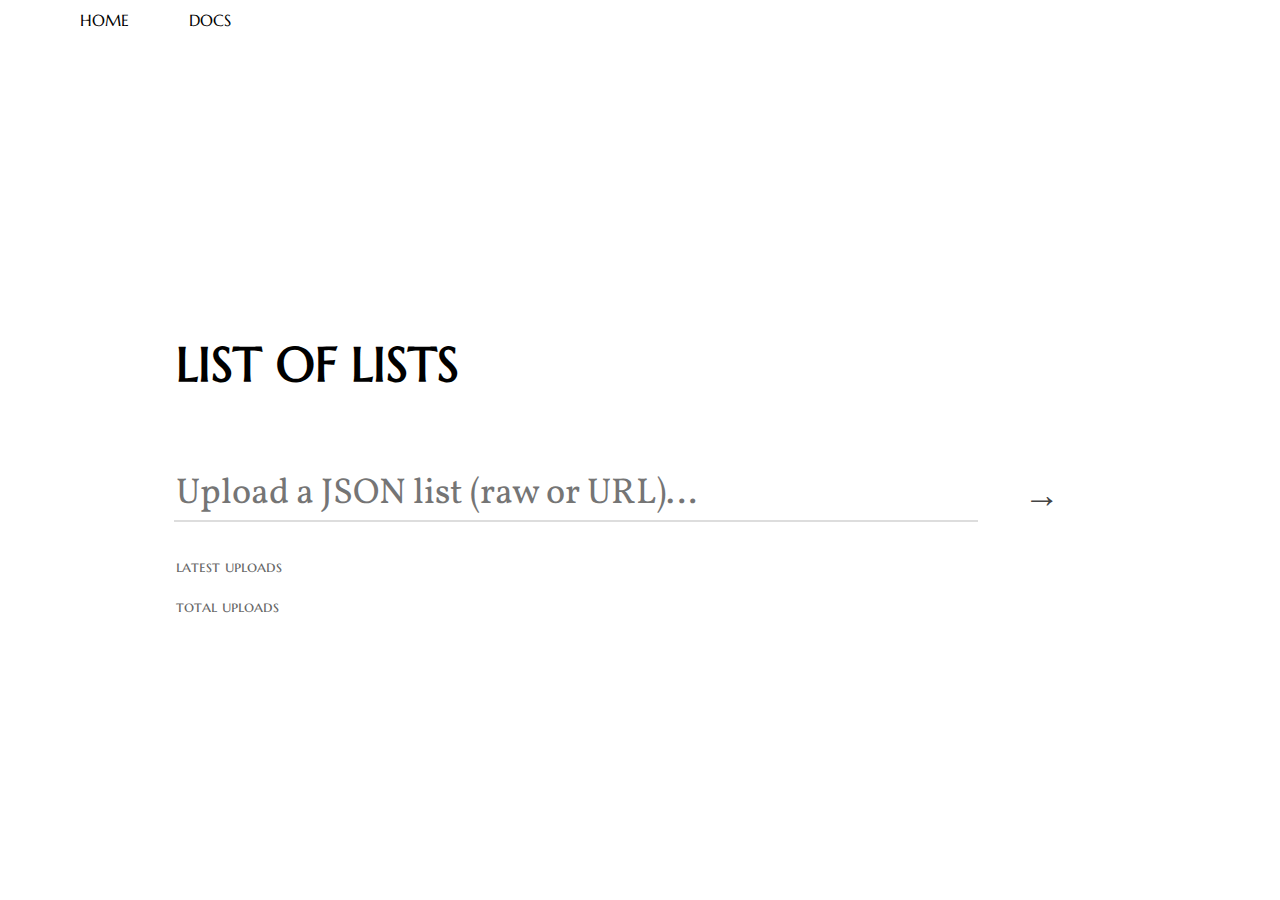
==== public/index.html @ 6268cc63 "Rename lol.css to base.css" ====
<!DOCTYPE html>
<html>
<head>
    <meta http-equiv="Content-Type" content="text/html; charset=utf-8">
    <meta content="True" name="HandheldFriendly">
    <meta name="viewport" content="width=device-width; initial-scale=1.0; maximum-scale=1.0; user-scalable=0;">
    <meta name="viewport" content="width=device-width">

    <title>List of Lists</title>

    <link href='http://fonts.googleapis.com/css?family=Marcellus|Marcellus+SC&amp;subset=latin,latin-ext' rel='stylesheet' type='text/css'>
    <link href='http://fonts.googleapis.com/css?family=Vollkorn:400,700,400italic,700italic' rel='stylesheet' type='text/css'>
    <link rel="stylesheet" href="stylesheets/base.css" type="text/css">
    <link id="injected-style" rel="stylesheet" href="" type="text/css">

    <script src="http://ajax.googleapis.com/ajax/libs/jquery/1.10.2/jquery.min.js"></script>
    <script src="js/lol.js"></script>
</head>
<body>
    <nav>
        <ul class="nav-links">
            <!-- Defined in predefined_lists.json -->
        </ul>
    </nav>

    <!-- Landing Page -->
    <div class="landing">
        <h1 class="site-title">LIST OF LISTS</h1>

        <form name="load-list-form" action="/upload" method="post">
            <input class="load-list-input" name="post[input]" type="text" placeholder="Upload a JSON list (raw or URL)&hellip;"></input>
            <input class="load-list-submit" type="submit" value="&rarr;">
        </form>

        <div class="statistics">
            <h2>latest uploads</h2>
            <ul class="latest-uploads"></ul>
            <div class="total-uploads"></div>
        </div>
    </div>

    <!-- Lists -->
    <div class="list">
        <header class="list-header">
            <h1 class="list-title"></h1>
            <p class="list-subtitle"></p>
        </header>
        <ol class="entries"></ol>
    </div>

    <!-- Templates-->
    <div class="template" id="dummy-entry">
        <li class="entry">
            <div class="label"></div>
            <div class="image-container"></div>
            <div class="text">
               <div class="title"></div>
               <div class="subtitle"></div>
               <div class="subsubtitle"></div>
               <div class="writeup"></div>
               <div class="note"></div>
               <ul class="links"></ul>
            </div>
        </li>
    </div>

    <div class="template" id="dummy-latest-entry">
        <li class="latest-entry">
            <a class="list-link" href="#" data-url=""></a>
        </li>
    </div>

    <div class="template" id="dummy-link">
        <li class="entry-link"><a href=""></a></li>
    </div>

    <div class="template" id="dummy-nav-link">
        <li class="page list-link"><a href="#"></a></li>
    </div>
</body>
</html>
---- public/stylesheets/base.css ----
html {
    margin: 0;
    padding: 0;
    width: 100%;
    height: 100%;
    font-size: 62.5%;
}

body {
    display: flex;
    flex-direction: column;
    margin: 0;
    padding: 0;
    width: 100%;
    height: 100%;
    -moz-font-feature-settings: "liga=1, dlig=1";
    -moz-font-feature-settings: "liga", "dlig";
    -ms-font-feature-settings: "liga", "dlig";
    -webkit-font-feature-settings: "liga", "dlig";
    font-feature-settings: "liga", "dlig";
    word-wrap: break-word;
}

nav {
    min-height: 5rem;
}

nav ul {
    display: flex;
    flex-direction: row;
}

nav li {
    font-size: 1.6rem;
    font-family: 'Marcellus SC', serif;
    list-style-type: none;
}

nav a {
    padding: 1rem 2rem;
    margin: 0 0 0 2rem;
}

nav a:active {
    background-color: #eee;
}

a {
    text-decoration: none;
    color: #000;
}

a:hover {
    background-color: #ddd;
}

a:visited {
    color: #000;
}

nav .active-page {
    background-color: #ddd;
}

.landing {
    display: flex;
    align-items: center;
    justify-content: center;
    flex-direction: column;
    height: 100%;
    width: 100%;
}

.load-list-input {
    width: 75%;
    max-width: 80rem;
    font-size: 3.6rem;
    font-family: 'Vollkorn', Georgia, serif;
    border: 0;
    border-bottom: solid #ddd 2px;
}

.load-list-submit {
    width: 10%;
    border: 0;
    padding: 2rem;
    font-size: 3.6rem;
    min-height: 100%;
    background-color: transparent;
    color: #444;
    cursor: pointer;
}

.load-list-submit:hover {
    background-color: #ddd;
}

.landing form {
    display: flex;
    align-items: center;
    justify-content: center;
    width: 100%;
}

.landing .statistics {
    display: flex;
    flex-direction: column;
    max-width: calc(80rem + 10%);
    width: 85%;
    color: #666;
}

.landing .statistics h2 {
    font-weight: normal;
    font-family:'Marcellus SC', serif;
    margin: 2rem 0 0 0;
    font-size: 1.6rem;
}

.landing .statistics .latest-uploads {
    list-style: none;
    padding: 0;
}

.landing .statistics .latest-entry {
    font-family:'Marcellus SC', serif;
    text-transform: lowercase;
    font-size: 1.6rem;
    padding: 0;
    margin: 0;
}

.landing .total-uploads {
    font-size: 1.6rem;
    font-family:'Marcellus SC', serif;
}

.landing .total-uploads:after {
    content: ' total uploads';
}

.landing .site-title {
    font-family:'Marcellus SC', serif;
    font-size: 4.8rem;
    max-width: calc(80rem + 10%);
    width: 85%;
    margin: 0 0 6rem 0;
}

.list {
    display: none;
}

.list-title {
    font-size: 4.8rem;
    padding: 2rem 2rem 0 2rem;
    margin: 2rem 0 0 0;
    text-align: center;
    text-transform: uppercase;
    font-family:'Marcellus SC', serif;
}

.list-subtitle {
    font-size: 1.2rem;
    font-family:'Marcellus', serif;
    margin: 2rem 0 2rem 0;
    text-align: center;
}

.entries {
    list-style: none;
    padding: 0;
    margin: 2rem 0 0 0;
}

.list-header *:empty, .entries:empty {
    display: none;
}

.entry {
    display: flex;
    flex-direction: row;
    min-height: 30rem;
    background-position: 33% 33%;
    background-size: cover;
    padding: 4rem;
}

.entry div {
    transition: all 0.5s;
}

.label {
    display: flex;
    flex: 2;
    align-items: flex-start;
    justify-content: flex-end;
    padding: 2rem 2rem 0 0;
    font-family: 'Vollkorn', Georgia, serif;
    font-weight: 400;
    font-size: 3.6rem;
    color: #000;
    text-shadow: 0 0 2px rgba(255, 255, 255, 0.3);
}

.image-container {
    display: flex;
    flex: 2;
    background-size: contain;
    background-position: right 0;
    background-repeat: no-repeat;
    min-width: 8rem;
}

.title {
    font-size: 3.6rem;
    margin: 2rem 0 0 0;
    text-transform: uppercase;
    font-family: 'Marcellus SC', serif;
}

.subtitle {
    font-size: 1.2rem;
}

.subsubtitle {
    line-height: 1.5;
    font-size: 1.2rem;
}

.text {
    flex: 10;
    align-items: flex-start;
    justify-content: flex-start;
    padding: 0 2rem 2rem 2rem;
    background: #fff;
    background: rgba(255, 255, 255, 0.9);
    font-family: 'Vollkorn', Georgia, serif;
    font-weight: 400;
}

.writeup {
    -ms-columns: 50rem;
    -moz-columns: 50rem;
    -webkit-columns: 50rem;
    columns: 50rem;
    margin: 2rem 0 0 0;
    min-height: 25%;
    font-size: 1.8rem;
    line-height: 1.5;
    text-align: justify;
}

.writeup p:first-child {
    margin: 0;
}

.writeup .long {
    -moz-column-fill: 'auto';
    -webkit-column-fill: 'auto';
    column-fill: 'auto';
    -webkit-columns: '80rem';
}

.note {
    margin: 2rem 0 0 0;
    font-size: 1.6rem;
}

.links {
    margin: 0 0 0 0;
    padding: 0 0 0 1.8rem;
    font-size: 1.2rem;
    list-style: decimal;
}

.note:not(:empty):before {
    font-style: normal;
    font-family: 'Marcellus SC', serif;
    content: attr(data-label);
}

.template {
    display: none;
}

@media only screen and (min--moz-device-pixel-ratio: 2),
       only screen and (-o-min-device-pixel-ratio: 2/1),
       only screen and (-webkit-min-device-pixel-ratio: 2),
       only screen and (min-device-pixel-ratio: 2),
       only screen and (max-width: 749px) {

    body {
        display: block;
    }

    nav ul {
        display: block;
        text-align: right;
        margin: 0;
        padding: 0;
        white-space: nowrap;
    }

    nav li {
        padding: 2rem 0;
    }

    .text {
        width: calc(100% - 4rem);
    }

    .entry {
        padding: 2rem;
        flex-direction: column;
        align-items: flex-start;
        transition: none;
    }

    .image-container {
        background-position: left 0;
        width: calc(100% - 4rem);
        min-height: 20rem;
        margin: 0 0 2rem 0;
    }
}
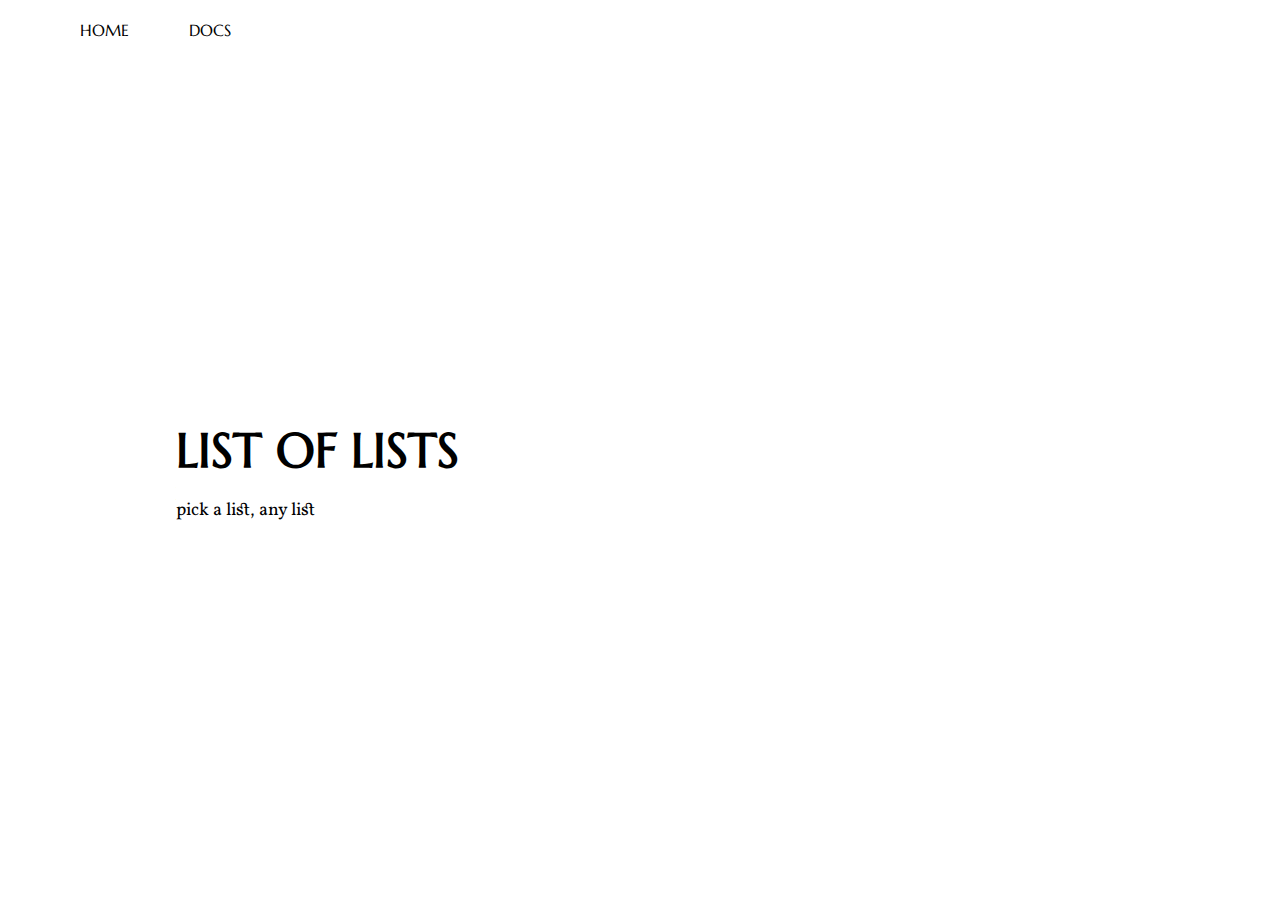
==== commit 57a5d5d0: "Deprecate list uploads" ====
--- a/public/index.html
+++ b/public/index.html
@@ -13,7 +13,8 @@
     <link rel="stylesheet" href="stylesheets/base.css" type="text/css">
     <link id="injected-style" rel="stylesheet" href="" type="text/css">
 
-    <script src="http://ajax.googleapis.com/ajax/libs/jquery/1.10.2/jquery.min.js"></script>
+    <script src="http://ajax.googleapis.com/ajax/libs/jquery/1.12.0/jquery.min.js"></script>
+    <script src="js/blazy.min.js"></script>
     <script src="js/lol.js"></script>
 </head>
 <body>
@@ -26,17 +27,7 @@
     <!-- Landing Page -->
     <div class="landing">
         <h1 class="site-title">LIST OF LISTS</h1>
-
-        <form name="load-list-form" action="/upload" method="post">
-            <input class="load-list-input" name="post[input]" type="text" placeholder="Upload a JSON list (raw or URL)&hellip;"></input>
-            <input class="load-list-submit" type="submit" value="&rarr;">
-        </form>
-
-        <div class="statistics">
-            <h2>latest uploads</h2>
-            <ul class="latest-uploads"></ul>
-            <div class="total-uploads"></div>
-        </div>
+        <p class="site-subtitle">pick a list, any list</p>
     </div>
 
     <!-- Lists -->
@@ -50,9 +41,9 @@
 
     <!-- Templates-->
     <div class="template" id="dummy-entry">
-        <li class="entry">
+        <li class="entry b-lazy">
             <div class="label"></div>
-            <div class="image-container"></div>
+            <div class="image-container b-lazy"></div>
             <div class="text">
                <div class="title"></div>
                <div class="subtitle"></div>
--- a/public/stylesheets/base.css
+++ b/public/stylesheets/base.css
@@ -21,13 +21,10 @@
     word-wrap: break-word;
 }
 
-nav {
-    min-height: 5rem;
-}
-
 nav ul {
     display: flex;
     flex-direction: row;
+    flex-wrap: wrap;
 }
 
 nav li {
@@ -37,8 +34,9 @@
 }
 
 nav a {
+    line-height: 4rem;
+    margin: 0 0 0 2rem;
     padding: 1rem 2rem;
-    margin: 0 0 0 2rem;
 }
 
 nav a:active {
@@ -71,72 +69,11 @@
     width: 100%;
 }
 
-.load-list-input {
-    width: 75%;
-    max-width: 80rem;
-    font-size: 3.6rem;
-    font-family: 'Vollkorn', Georgia, serif;
-    border: 0;
-    border-bottom: solid #ddd 2px;
-}
-
-.load-list-submit {
-    width: 10%;
-    border: 0;
-    padding: 2rem;
-    font-size: 3.6rem;
-    min-height: 100%;
-    background-color: transparent;
-    color: #444;
-    cursor: pointer;
-}
-
-.load-list-submit:hover {
-    background-color: #ddd;
-}
-
 .landing form {
     display: flex;
     align-items: center;
     justify-content: center;
     width: 100%;
-}
-
-.landing .statistics {
-    display: flex;
-    flex-direction: column;
-    max-width: calc(80rem + 10%);
-    width: 85%;
-    color: #666;
-}
-
-.landing .statistics h2 {
-    font-weight: normal;
-    font-family:'Marcellus SC', serif;
-    margin: 2rem 0 0 0;
-    font-size: 1.6rem;
-}
-
-.landing .statistics .latest-uploads {
-    list-style: none;
-    padding: 0;
-}
-
-.landing .statistics .latest-entry {
-    font-family:'Marcellus SC', serif;
-    text-transform: lowercase;
-    font-size: 1.6rem;
-    padding: 0;
-    margin: 0;
-}
-
-.landing .total-uploads {
-    font-size: 1.6rem;
-    font-family:'Marcellus SC', serif;
-}
-
-.landing .total-uploads:after {
-    content: ' total uploads';
 }
 
 .landing .site-title {
@@ -144,7 +81,14 @@
     font-size: 4.8rem;
     max-width: calc(80rem + 10%);
     width: 85%;
-    margin: 0 0 6rem 0;
+    margin: 0;
+}
+
+.landing .site-subtitle {
+    font-family:'Vollkorn', Georgia, serif;
+    font-size: 1.8rem;
+    max-width: calc(80rem + 10%);
+    width: 85%;
 }
 
 .list {
@@ -240,10 +184,6 @@
 }
 
 .writeup {
-    -ms-columns: 50rem;
-    -moz-columns: 50rem;
-    -webkit-columns: 50rem;
-    columns: 50rem;
     margin: 2rem 0 0 0;
     min-height: 25%;
     font-size: 1.8rem;
@@ -262,6 +202,13 @@
     -webkit-columns: '80rem';
 }
 
+.columnar-text {
+    -ms-columns: 50rem;
+    -moz-columns: 50rem;
+    -webkit-columns: 50rem;
+    columns: 50rem;
+}
+
 .note {
     margin: 2rem 0 0 0;
     font-size: 1.6rem;
@@ -294,16 +241,8 @@
         display: block;
     }
 
-    nav ul {
-        display: block;
-        text-align: right;
-        margin: 0;
-        padding: 0;
-        white-space: nowrap;
-    }
-
     nav li {
-        padding: 2rem 0;
+        padding: 1rem 0;
     }
 
     .text {
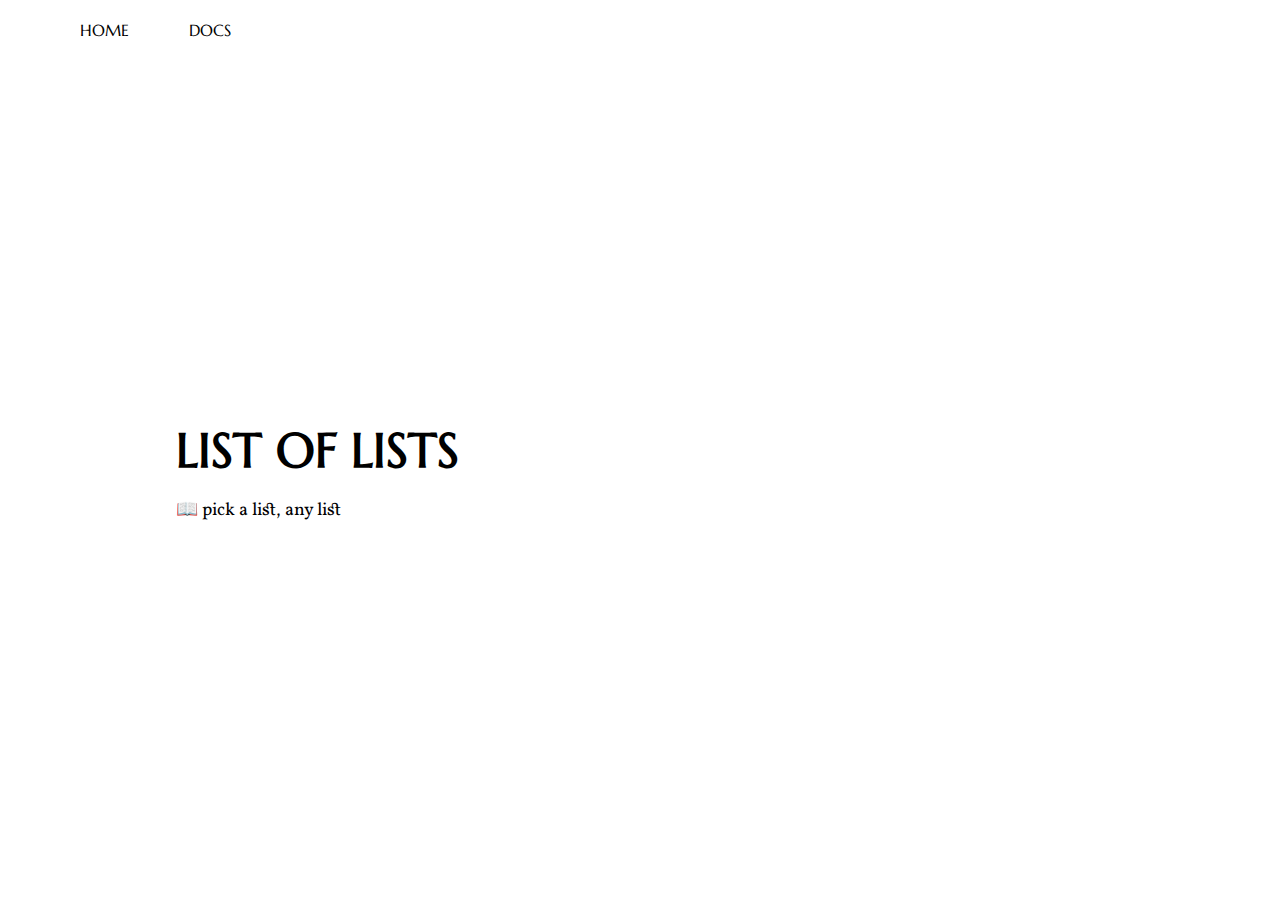
==== commit c67794c4: "Add default fallback for nav links" ====
--- a/public/index.html
+++ b/public/index.html
@@ -20,14 +20,14 @@
 <body>
     <nav>
         <ul class="nav-links">
-            <!-- Defined in predefined_lists.json -->
+            <!-- Defined in nav_links.json -->
         </ul>
     </nav>
 
     <!-- Landing Page -->
     <div class="landing">
         <h1 class="site-title">LIST OF LISTS</h1>
-        <p class="site-subtitle">pick a list, any list</p>
+        <p class="site-subtitle"><a href="https://github.com/gyng/listoflists/" title="GitHub">&#x1f4d6;</a> pick a list, any list</p>
     </div>
 
     <!-- Lists -->
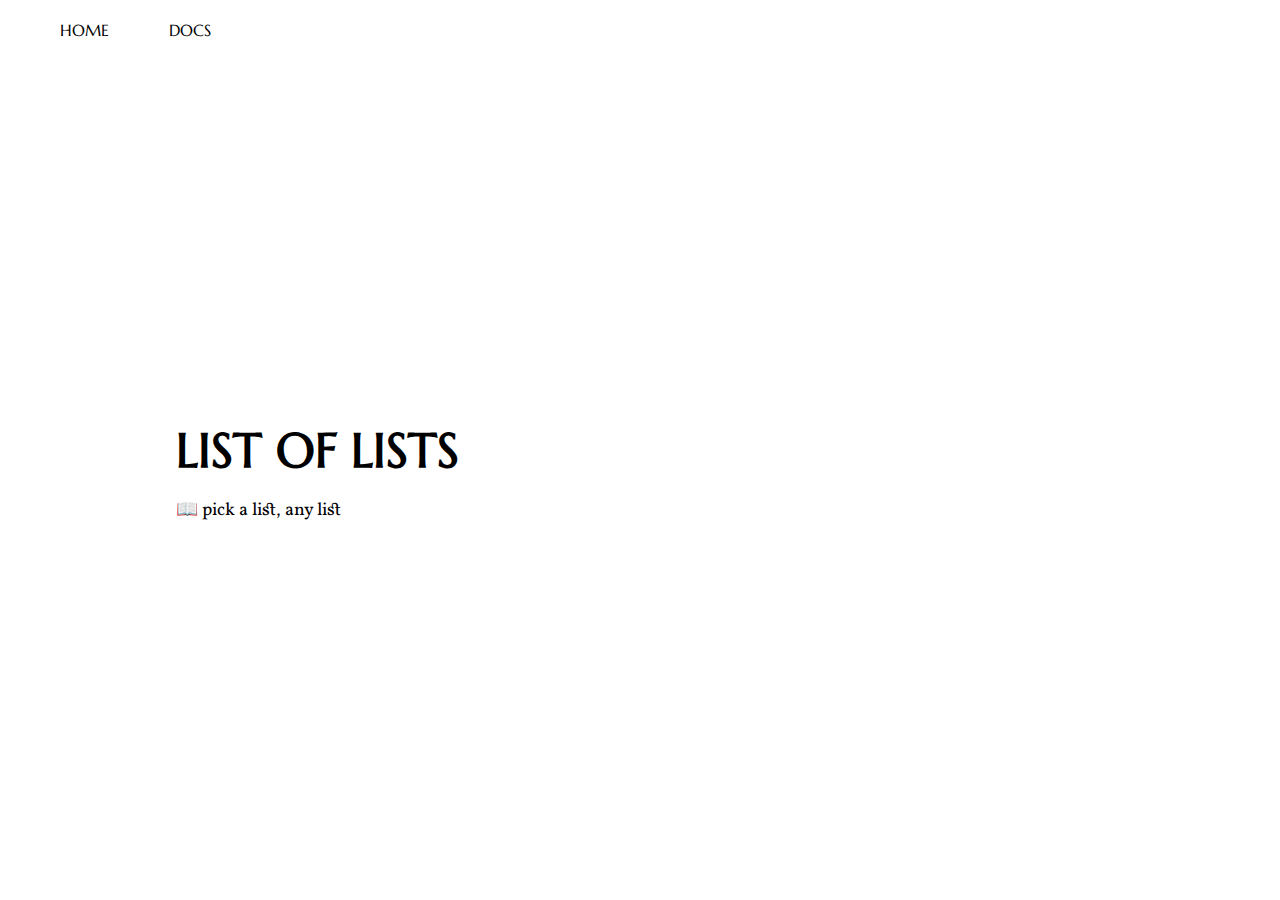
==== commit 48434b66: "Add defer to script tags, change indentation to 2 spaces, allow zoom in meta viewport" ====
--- a/public/index.html
+++ b/public/index.html
@@ -1,10 +1,8 @@
 <!DOCTYPE html>
 <html>
-<head>
+  <head>
     <meta http-equiv="Content-Type" content="text/html; charset=utf-8">
-    <meta content="True" name="HandheldFriendly">
-    <meta name="viewport" content="width=device-width; initial-scale=1.0; maximum-scale=1.0; user-scalable=0;">
-    <meta name="viewport" content="width=device-width">
+    <meta name="viewport" content="width=device-width, initial-scale=1">
 
     <title>List of Lists</title>
 
@@ -12,61 +10,61 @@
     <link href='http://fonts.googleapis.com/css?family=Vollkorn:400,700,400italic,700italic' rel='stylesheet' type='text/css'>
     <link rel="stylesheet" href="stylesheets/base.css" type="text/css">
     <link id="injected-style" rel="stylesheet" href="" type="text/css">
-
-    <script src="http://ajax.googleapis.com/ajax/libs/jquery/1.12.0/jquery.min.js"></script>
-    <script src="js/blazy.min.js"></script>
-    <script src="js/lol.js"></script>
-</head>
-<body>
+  </head>
+  <body>
     <nav>
-        <ul class="nav-links">
-            <!-- Defined in nav_links.json -->
-        </ul>
+      <ul class="nav-links">
+        <!-- Defined in nav_links.json -->
+      </ul>
     </nav>
 
     <!-- Landing Page -->
     <div class="landing">
-        <h1 class="site-title">LIST OF LISTS</h1>
-        <p class="site-subtitle"><a href="https://github.com/gyng/listoflists/" title="GitHub">&#x1f4d6;</a> pick a list, any list</p>
+      <h1 class="site-title">LIST OF LISTS</h1>
+      <p class="site-subtitle"><a href="https://github.com/gyng/listoflists/" title="GitHub">&#x1f4d6;</a> pick a list, any list</p>
     </div>
 
     <!-- Lists -->
     <div class="list">
-        <header class="list-header">
-            <h1 class="list-title"></h1>
-            <p class="list-subtitle"></p>
-        </header>
-        <ol class="entries"></ol>
+      <header class="list-header">
+        <h1 class="list-title"></h1>
+        <p class="list-subtitle"></p>
+      </header>
+      <ol class="entries"></ol>
     </div>
 
     <!-- Templates-->
     <div class="template" id="dummy-entry">
-        <li class="entry b-lazy">
-            <div class="label"></div>
-            <div class="image-container b-lazy"></div>
-            <div class="text">
-               <div class="title"></div>
-               <div class="subtitle"></div>
-               <div class="subsubtitle"></div>
-               <div class="writeup"></div>
-               <div class="note"></div>
-               <ul class="links"></ul>
-            </div>
-        </li>
+      <li class="entry b-lazy">
+        <div class="label"></div>
+        <div class="image-container b-lazy"></div>
+        <div class="text">
+          <div class="title"></div>
+          <div class="subtitle"></div>
+          <div class="subsubtitle"></div>
+          <div class="writeup"></div>
+          <div class="note"></div>
+          <ul class="links"></ul>
+        </div>
+      </li>
     </div>
 
     <div class="template" id="dummy-latest-entry">
-        <li class="latest-entry">
-            <a class="list-link" href="#" data-url=""></a>
-        </li>
+      <li class="latest-entry">
+        <a class="list-link" href="#" data-url=""></a>
+      </li>
     </div>
 
     <div class="template" id="dummy-link">
-        <li class="entry-link"><a href=""></a></li>
+      <li class="entry-link"><a href=""></a></li>
     </div>
 
     <div class="template" id="dummy-nav-link">
-        <li class="page list-link"><a href="#"></a></li>
+      <li class="page list-link"><a href="#"></a></li>
     </div>
-</body>
+
+    <script src="https://ajax.googleapis.com/ajax/libs/jquery/3.1.1/jquery.min.js" defer></script>
+    <script src="js/blazy.min.js" defer></script>
+    <script src="js/lol.js" defer></script>
+  </body>
 </html>
--- a/public/stylesheets/base.css
+++ b/public/stylesheets/base.css
@@ -19,6 +19,7 @@
     -webkit-font-feature-settings: "liga", "dlig";
     font-feature-settings: "liga", "dlig";
     word-wrap: break-word;
+    transition: background-color .1s;
 }
 
 nav ul {
@@ -31,11 +32,11 @@
     font-size: 1.6rem;
     font-family: 'Marcellus SC', serif;
     list-style-type: none;
+    margin: 0 2rem 0 0;
 }
 
 nav a {
     line-height: 4rem;
-    margin: 0 0 0 2rem;
     padding: 1rem 2rem;
 }
 
@@ -128,10 +129,6 @@
     background-position: 33% 33%;
     background-size: cover;
     padding: 4rem;
-}
-
-.entry div {
-    transition: all 0.5s;
 }
 
 .label {
@@ -144,7 +141,7 @@
     font-weight: 400;
     font-size: 3.6rem;
     color: #000;
-    text-shadow: 0 0 2px rgba(255, 255, 255, 0.3);
+    text-shadow: 0 0 2px rgba(255, 255, 255, .3);
 }
 
 .image-container {
@@ -178,7 +175,7 @@
     justify-content: flex-start;
     padding: 0 2rem 2rem 2rem;
     background: #fff;
-    background: rgba(255, 255, 255, 0.9);
+    background: rgba(255, 255, 255, .9);
     font-family: 'Vollkorn', Georgia, serif;
     font-weight: 400;
 }
@@ -263,3 +260,12 @@
         margin: 0 0 2rem 0;
     }
 }
+
+.b-lazy {
+    transition: opacity .1s ease-out;
+    opacity: 0;
+}
+
+.b-lazy.b-loaded, .b-lazy.b-error {
+    opacity: 1;
+}
